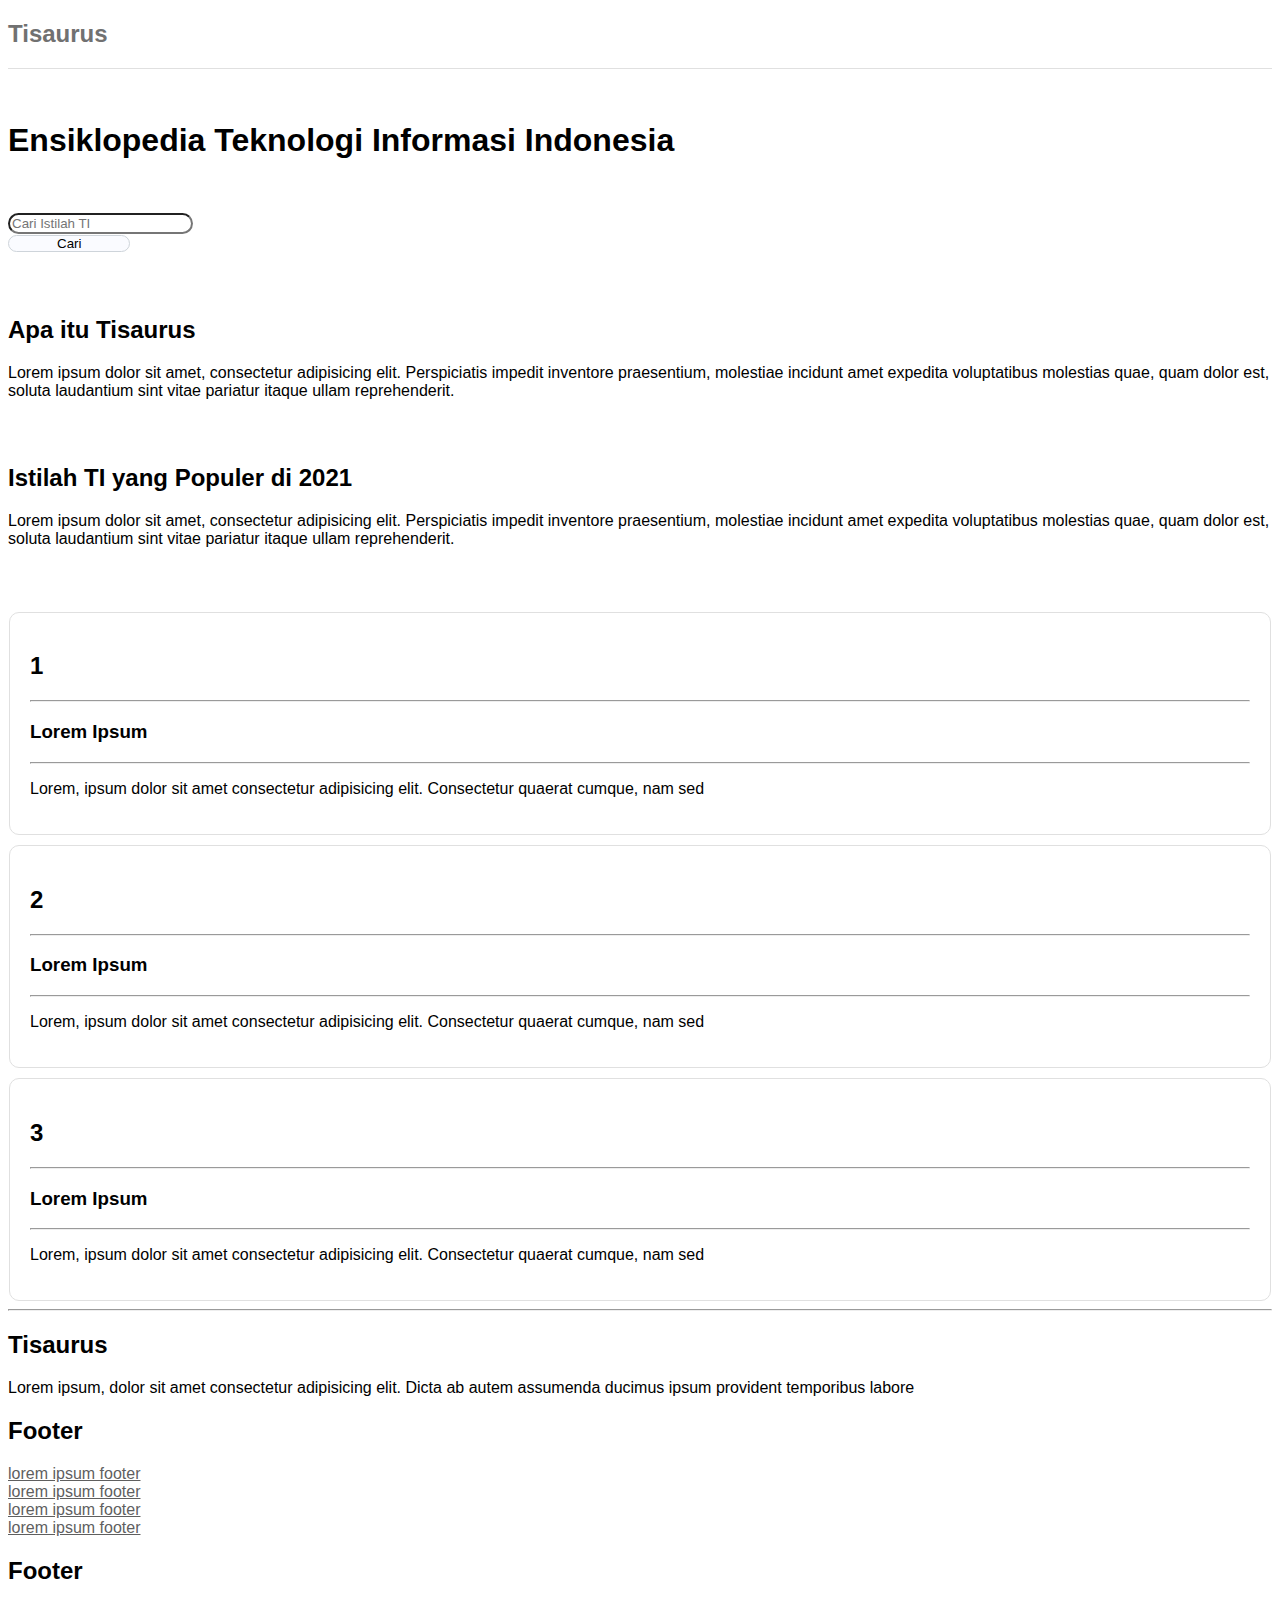
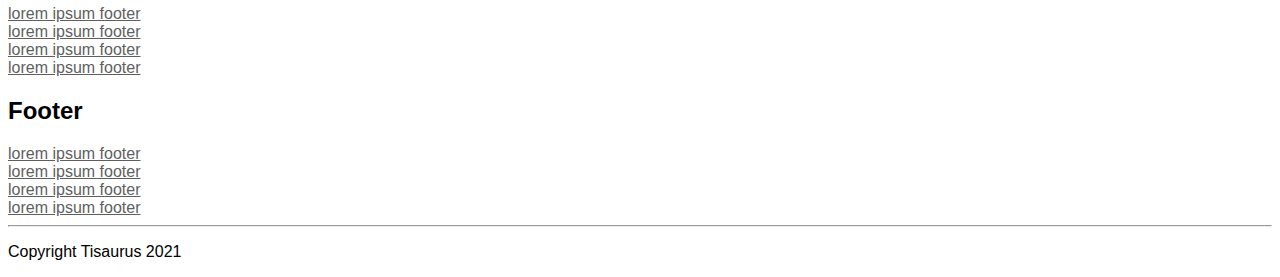
==== html-core/index.html @ e1e1643c "all basic html dan css template is done" ====
<!DOCTYPE html>
<html lang="en">

<head>
    <meta charset="UTF-8">
    <meta http-equiv="X-UA-Compatible" content="IE=edge">
    <meta name="viewport" content="width=device-width, initial-scale=1.0">
    <title>Home</title>

    <!-- boostrap 4.6 -->
    <link rel="stylesheet" href="https://cdn.jsdelivr.net/npm/bootstrap@4.6.1/dist/css/bootstrap.min.css"
        integrity="sha384-zCbKRCUGaJDkqS1kPbPd7TveP5iyJE0EjAuZQTgFLD2ylzuqKfdKlfG/eSrtxUkn" crossorigin="anonymous">
    <!-- style.css -->
    <link rel="stylesheet" href="./style.css">

    <!-- font -->
    <link rel="preconnect" href="https://fonts.googleapis.com">
    <link rel="preconnect" href="https://fonts.gstatic.com" crossorigin>
    <link
        href="https://fonts.googleapis.com/css2?family=Source+Sans+Pro:ital,wght@0,300;0,400;0,600;0,700;1,400;1,600;1,700&display=swap"
        rel="stylesheet">

</head>

<body>

    <nav class="navbar navbar-light justify-content-center">
        <h2 class="logo">Tisaurus</h2>

    </nav>
    <div class="container ">



        <!-- heading -->
        <div class="row justify-content-center">
            <div class="col-lg-4 col-md-6 col-sm-8">
                <h1 class="text-center display-4 judul">
                    Ensiklopedia Teknologi Informasi Indonesia
                </h1>


            </div>
        </div>

        <!-- form search -->
        <div class="row justify-content-center pencarian">
            <div class="col-lg-6">
                <div class="input-group mb-3">
                    <input type="text" class="form-control" placeholder="Cari Istilah TI" aria-label="Istilah TI"
                        aria-describedby="istilah-ti">
                    <div class="input-group-append">
                        <button class="btn btn-outline-secondary" id="index-custom-search" type="button"
                            id="istilah-ti">Cari</button>
                    </div>
                </div>
            </div>
        </div>

        <!-- konten tengah -->
        <!-- apa itu tisaurus -->
        <div class="row justify-content-center index-pembukaan">
            <div class="col-lg-8 text-center">
                <h2>Apa itu Tisaurus</h2>
                <p>Lorem ipsum dolor sit amet, consectetur adipisicing elit. Perspiciatis impedit inventore praesentium,
                    molestiae incidunt amet expedita voluptatibus molestias quae, quam dolor est, soluta laudantium sint
                    vitae pariatur itaque ullam reprehenderit.</p>
            </div>
        </div>
        <!-- istilah populer -->
        <div class="row justify-content-center index-pembukaan">
            <div class="col-lg-8 text-center">
                <h2>Istilah TI yang Populer di 2021</h2>
                <p>Lorem ipsum dolor sit amet, consectetur adipisicing elit. Perspiciatis impedit inventore praesentium,
                    molestiae incidunt amet expedita voluptatibus molestias quae, quam dolor est, soluta laudantium sint
                    vitae pariatur itaque ullam reprehenderit.</p>
            </div>
        </div>

        <div class="container">
            <div class="row">
                <div class="col-sm-4 istilah-populer text-center">
                    <div class="bone">
                        <h2 class="diplay-5">1</h2>
                        <hr>
                        <h3 class="judul-istilah-populer">
                            Lorem Ipsum
                        </h3>
                        <hr>
                        <p>Lorem, ipsum dolor sit amet consectetur adipisicing elit. Consectetur quaerat cumque, nam sed
                        </p>
                    </div>
                </div>
                <div class="col-sm-4 istilah-populer text-center">
                    <div class="bone">
                        <h2 class="diplay-5">2</h2>
                        <hr>
                        <h3 class="judul-istilah-populer">
                            Lorem Ipsum
                        </h3>
                        <hr>
                        <p>Lorem, ipsum dolor sit amet consectetur adipisicing elit. Consectetur quaerat cumque, nam sed
                        </p>
                    </div>
                </div>
                <div class="col-sm-4 istilah-populer text-center">
                    <div class="bone">
                        <h2 class="diplay-5">3</h2>
                        <hr>
                        <h3 class="judul-istilah-populer">
                            Lorem Ipsum
                        </h3>
                        <hr>
                        <p>Lorem, ipsum dolor sit amet consectetur adipisicing elit. Consectetur quaerat cumque, nam sed
                        </p>
                    </div>

                </div>
            </div>
        </div>


    </div>
    <footer class="footer">
        <hr>
        <div class="container">
            <div class="row text-md-left text-center">
                <div class="col-sm-3">
                    <h2>Tisaurus</h2>
                    <p>Lorem ipsum, dolor sit amet consectetur adipisicing elit. Dicta ab autem assumenda ducimus
                        ipsum
                        provident temporibus labore</p>
                </div>
                <div class="col-sm-3">
                    <h2>Footer</h2>
                    <a href="#" class="link">
                        lorem ipsum footer
                    </a>
                    <a href="#" class="link">
                        lorem ipsum footer
                    </a>
                    <a href="#" class="link">
                        lorem ipsum footer
                    </a>
                    <a href="#" class="link">
                        lorem ipsum footer
                    </a>
                </div>
                <div class="col-sm-3">
                    <h2>Footer</h2>
                    <a href="#" class="link">
                        lorem ipsum footer
                    </a>
                    <a href="#" class="link">
                        lorem ipsum footer
                    </a>
                    <a href="#" class="link">
                        lorem ipsum footer
                    </a>
                    <a href="#" class="link">
                        lorem ipsum footer
                    </a>
                </div>
                <div class="col-sm-3">
                    <h2>Footer</h2>
                    <a href="#" class="link">
                        lorem ipsum footer
                    </a>
                    <a href="#" class="link">
                        lorem ipsum footer
                    </a>
                    <a href="#" class="link">
                        lorem ipsum footer
                    </a>
                    <a href="#" class="link">
                        lorem ipsum footer
                    </a>
                </div>
            </div>
            <hr>
            <div class="copyright">
                <p class="text-center">Copyright Tisaurus 2021</p>
            </div>
        </div>
    </footer>

    <!-- boostrap java script -->
    <script src="https://cdn.jsdelivr.net/npm/jquery@3.5.1/dist/jquery.slim.min.js"
        integrity="sha384-DfXdz2htPH0lsSSs5nCTpuj/zy4C+OGpamoFVy38MVBnE+IbbVYUew+OrCXaRkfj"
        crossorigin="anonymous"></script>
    <script src="https://cdn.jsdelivr.net/npm/bootstrap@4.6.1/dist/js/bootstrap.bundle.min.js"
        integrity="sha384-fQybjgWLrvvRgtW6bFlB7jaZrFsaBXjsOMm/tB9LTS58ONXgqbR9W8oWht/amnpF"
        crossorigin="anonymous"></script>
</body>

</html>
---- html-core/style.css ----
img{
    width: auto;
    height: 100%;
}
a{
    color: rgb(95, 95, 95);
}

/* Small devices (landscape phones, 576px and up) */
@media (min-width: 275px) {
    body{
        /* font-family: 'Source Sans Pro', sans-serif; */
        font-family: 'Mulish', sans-serif;
    }
    
    .footer{
    
    
    }
    
    .link  {
        display: block;
    }
    
    .judul{
        padding: 1em 0;
        color:#000000;
       
    }
    .pencarian{
        margin-bottom: 3rem;
    }
    
    .index-pembukaan{
        margin: 4rem 0;
    }
    
    
    .bone{
        box-sizing:;
        border: 1px solid #e0e0e0;
        border-radius: 10px;
        padding: 20px;
        margin: 1px;
        margin-top: 10px;
    }
    
    #index-custom-search{
       padding: 0 3rem;
    }
    
    .navbar{
        border-bottom: 1px solid #e0e0e0;
        /* background-color: #FAFBFF; */
    }
    
    .tulisan{
    font-size: 15px;    
    font-weight: 400;
    letter-spacing: .3px;
    line-height: 20px;
    padding-bottom: 1rem;
    }
    
    .judul-konten{
        font-weight: 700;
        margin: 3rem 0;
        /* color: rgb(144, 109, 201); */
        
    }
    
    .sub-judul-konten{
        font-weight: 600;
        padding-bottom: 1rem;
        /* color: rgb(144, 109, 201); */
    }


    /* navigasi bar */

    #nav-single{
        /* margin-top: 1rem;
        display: flex;
        align-items: center;
        justify-content: center; */
    }
    .single-cari{
        margin: 1rem 0;
    }

    .heading-cari{
        /* border-top: 1px solid #e0e0e0; */
        padding: 1em 0;
        
        
    }
    #custom-nav{
        /* background-color: rgb(247, 247, 247); */
        background-color: white;  
        
    }

    .logo{
        color: rgb(113, 113, 113);
    }
    
    #custom-nav a{
        color: rgb(113, 113, 113);
        
       
    }
    
    .btn{
        /* background-color: rgb(97, 151, 244); */
        /* color: white; */
        border: 1px solid #ced4da;
        background-color: #FAFBFF;
    }
    #search-box{
        padding-right: 0.4em;
    }
    .navbar-light .navbar-toggler {
        color: rgba(0,0,0,.5);
        border: none;
    }
  
    .full-mobile{
        /* background-color: blueviolet; */
        height: 95vh;
        display: flex;
        justify-content: center;
        align-items: center;
        flex-direction: column;
        
    }
    .random-box{
        height: 10rem;
    }
    .form-control{
        border-radius: 3rem;
    }
    .btn{
        border-radius: 3rem;

    }
    .kiri{
        display: none;
    }

    /* pencarian */
    .kotak-hasil{
        padding: 1rem;
        border: 1px solid #ced4da;
        border-radius: 10px;
        margin: 20px 20px;
    }

    .judul-post-pencarian{
        
        font-weight: 600;
        text-align: center;
    }

    /* custom 404 */
    .box-404{
        background-color: rgb(255, 252, 242);
        padding-bottom: 100px;
        padding-top: 80px ;
    }
    .custom-404{
       
        font-size: 5rem;
        text-align: center;
    }
    .keterangan-404{
        font-size: 1.5rem;
        font-weight: 300;;
        text-align: center;
    }


}
  
   
/* Medium devices (tablets, 768px and up) */
@media (min-width: 768px) { 

    .full-mobile{
        /* background-color: blueviolet; */
        height: 0vh;
        display: flex;
        justify-content: center;
        align-items: center;
        flex-direction: row;
        
        
    }
    .full-mobile{
        display: none;
    }
    .heading-cari{
        display: none;
    }
    .sticky-top{
        position:static;
    }
    .random-box{
        display: none;
    }
    .kiri{
        display: inline-block;
    }
    .custom-desktop{
        display: flex;
        width: 100%;
        flex-direction: row;
        /* background-color: red; */
        justify-content: space-between;
    }

    .judul-post-pencarian{
        
        font-weight: 500;
        text-align: center;
        color: #2c2d30;
        
        
    }
    .pencarian-judul{
        border-right: 1px solid  #ced4da;
    }
 }

/* Large devices (desktops, 992px and up) */
@media (min-width: 992px) { 

 }

/* Extra large devices (large desktops, 1200px and up) */
@media (min-width: 1200px) { 

 }
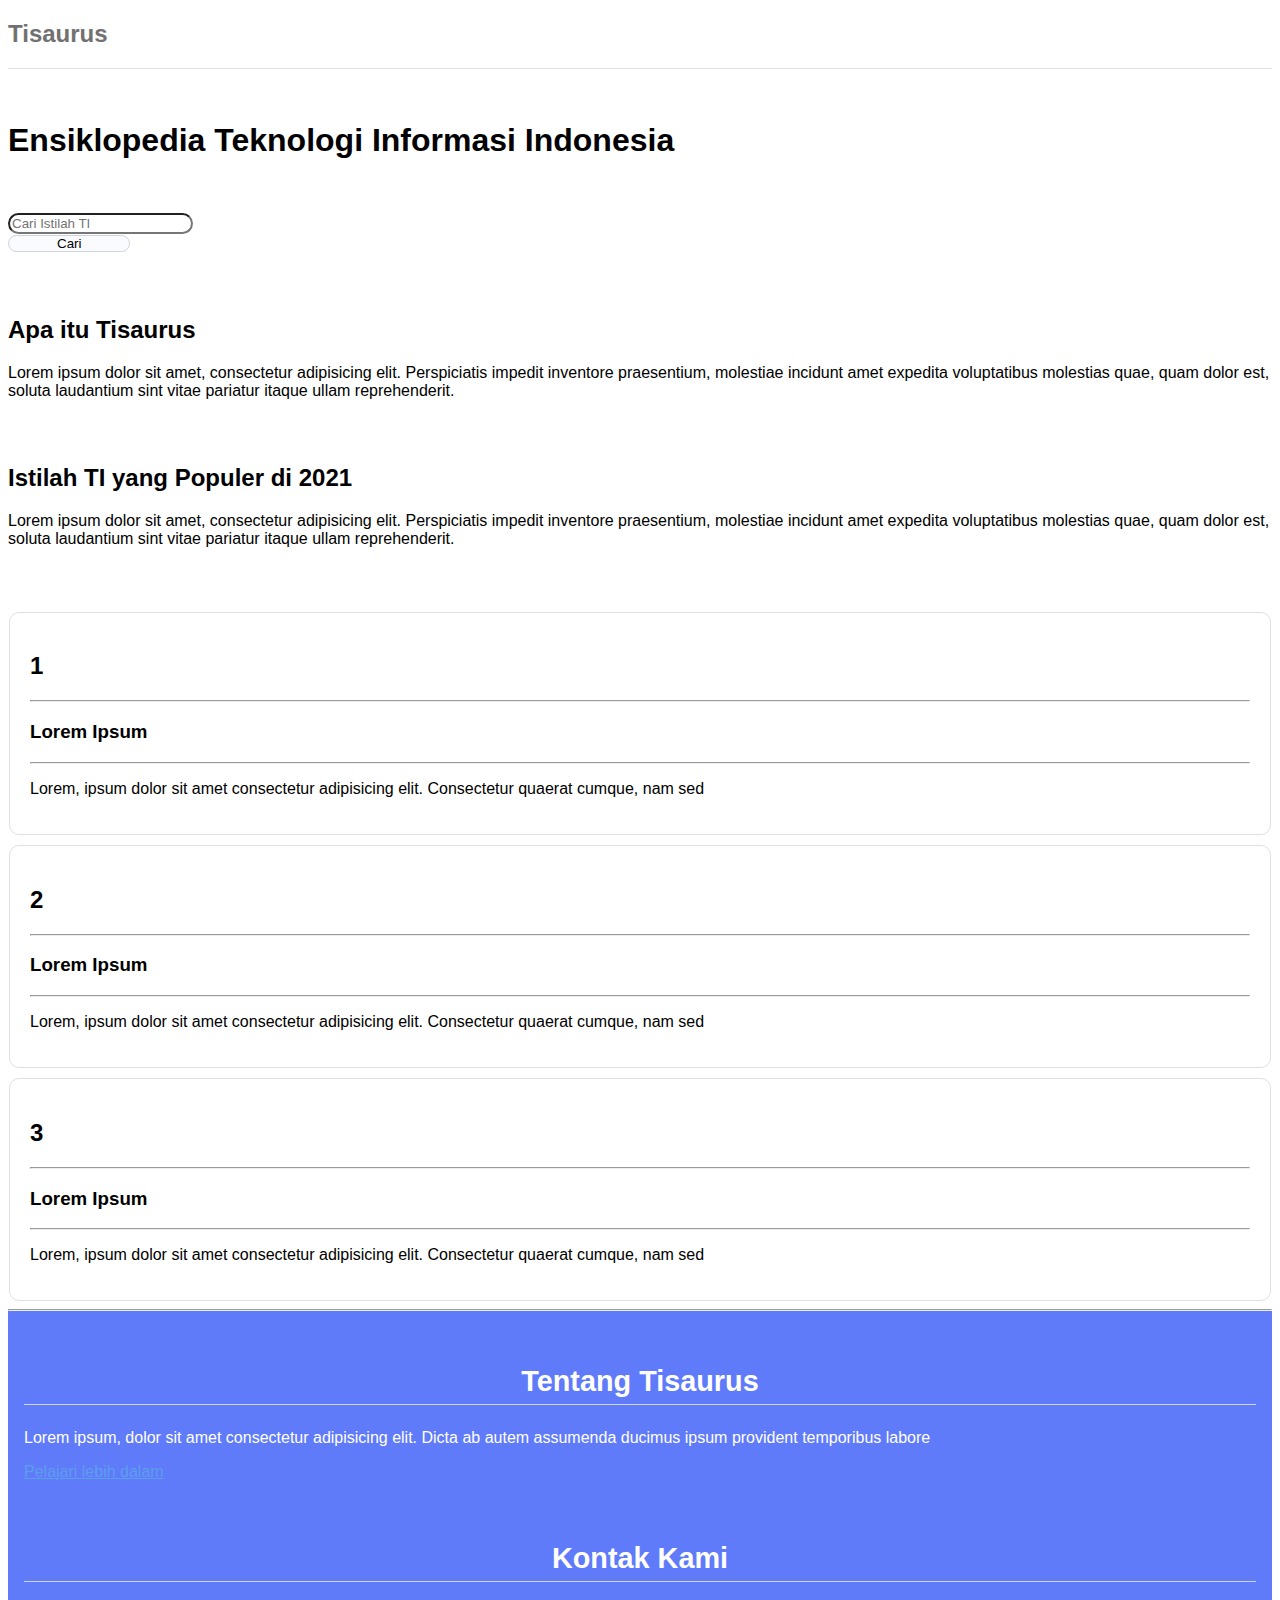
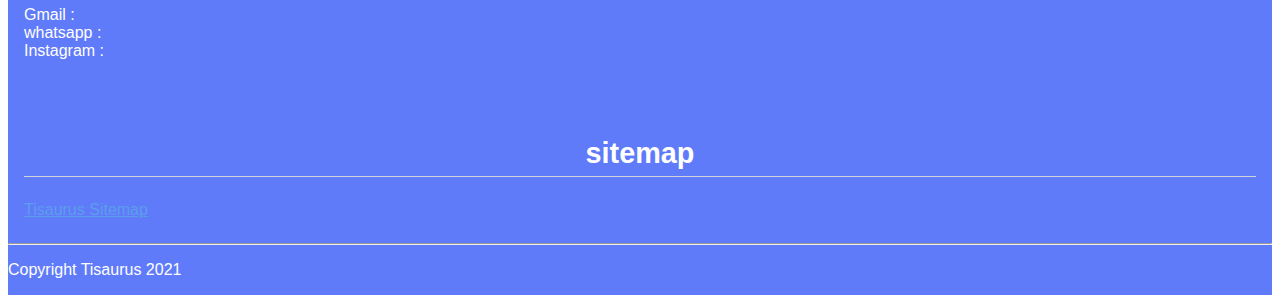
==== commit 5d8b17a3: "footer changes" ====
--- a/html-core/index.html
+++ b/html-core/index.html
@@ -125,61 +125,46 @@
         <hr>
         <div class="container">
             <div class="row text-md-left text-center">
-                <div class="col-sm-3">
-                    <h2>Tisaurus</h2>
-                    <p>Lorem ipsum, dolor sit amet consectetur adipisicing elit. Dicta ab autem assumenda ducimus
-                        ipsum
-                        provident temporibus labore</p>
+                <div class="col-sm-4">
+                    <div class="footer-container">
+                        <h2 class="footer-header-nav">Tentang Tisaurus</h2>
+                        <p class="footer-nav">Lorem ipsum, dolor sit amet consectetur adipisicing elit. Dicta ab autem
+                            assumenda ducimus
+                            ipsum
+                            provident temporibus labore
+                        </p>
+                        <a href="#" class="link">
+                            Pelajari lebih dalam
+                        </a>
+
+                    </div>
+
                 </div>
-                <div class="col-sm-3">
-                    <h2>Footer</h2>
-                    <a href="#" class="link">
-                        lorem ipsum footer
-                    </a>
-                    <a href="#" class="link">
-                        lorem ipsum footer
-                    </a>
-                    <a href="#" class="link">
-                        lorem ipsum footer
-                    </a>
-                    <a href="#" class="link">
-                        lorem ipsum footer
-                    </a>
+
+                <div class="col-sm-4">
+                    <div class="footer-container">
+                        <h2 class="footer-header-nav">Kontak Kami</h2>
+                        <p class="footer-nav">
+                            Gmail : <br>
+                            whatsapp : <br>
+                            Instagram : <br>
+
+                        </p>
+                    </div>
+
                 </div>
-                <div class="col-sm-3">
-                    <h2>Footer</h2>
-                    <a href="#" class="link">
-                        lorem ipsum footer
-                    </a>
-                    <a href="#" class="link">
-                        lorem ipsum footer
-                    </a>
-                    <a href="#" class="link">
-                        lorem ipsum footer
-                    </a>
-                    <a href="#" class="link">
-                        lorem ipsum footer
-                    </a>
-                </div>
-                <div class="col-sm-3">
-                    <h2>Footer</h2>
-                    <a href="#" class="link">
-                        lorem ipsum footer
-                    </a>
-                    <a href="#" class="link">
-                        lorem ipsum footer
-                    </a>
-                    <a href="#" class="link">
-                        lorem ipsum footer
-                    </a>
-                    <a href="#" class="link">
-                        lorem ipsum footer
-                    </a>
+                <div class="col-sm-4">
+                    <div class="footer-container">
+                        <h2 class="footer-header-nav">sitemap</h2>
+                        <a href="#" class="link">
+                            Tisaurus Sitemap
+                        </a>
+                    </div>
                 </div>
             </div>
             <hr>
             <div class="copyright">
-                <p class="text-center">Copyright Tisaurus 2021</p>
+                <p class="text-center copyright">Copyright Tisaurus 2021</p>
             </div>
         </div>
     </footer>
--- a/html-core/style.css
+++ b/html-core/style.css
@@ -4,7 +4,7 @@
     height: 100%;
 }
 a{
-    color: rgb(95, 95, 95);
+    color: rgb(91, 158, 235);
 }
 
 /* Small devices (landscape phones, 576px and up) */
@@ -14,10 +14,6 @@
         font-family: 'Mulish', sans-serif;
     }
     
-    .footer{
-    
-    
-    }
     
     .link  {
         display: block;
@@ -179,6 +175,35 @@
         text-align: center;
     }
 
+    /* footer nav */
+    .footer-container{
+        padding: 1rem 3rem;
+    }
+
+    .footer-header-nav{
+        font-size: 1.8rem;
+        border-bottom: 1px solid #fff;
+        font-weight: 600;
+        padding: 0.2em;
+    }
+
+    .copyright{
+        margin-bottom: 0;
+        padding-bottom: 0.5em;
+    }
+
+    /* atur warna */
+
+    .footer{
+    
+        background-color: #607BFA;
+    }
+
+    .footer-header-nav, .copyright, .footer-nav{
+        color: white;
+    }
+
+
 
 }
   
@@ -230,6 +255,16 @@
     .pencarian-judul{
         border-right: 1px solid  #ced4da;
     }
+
+     /* footer nav */
+     .footer-container{
+        padding: 1rem 1rem;
+     }
+    .footer-header-nav{
+        font-size: 1.8rem;
+        border-bottom: 1px solid #ced4da;
+        text-align: center;
+    }
  }
 
 /* Large devices (desktops, 992px and up) */
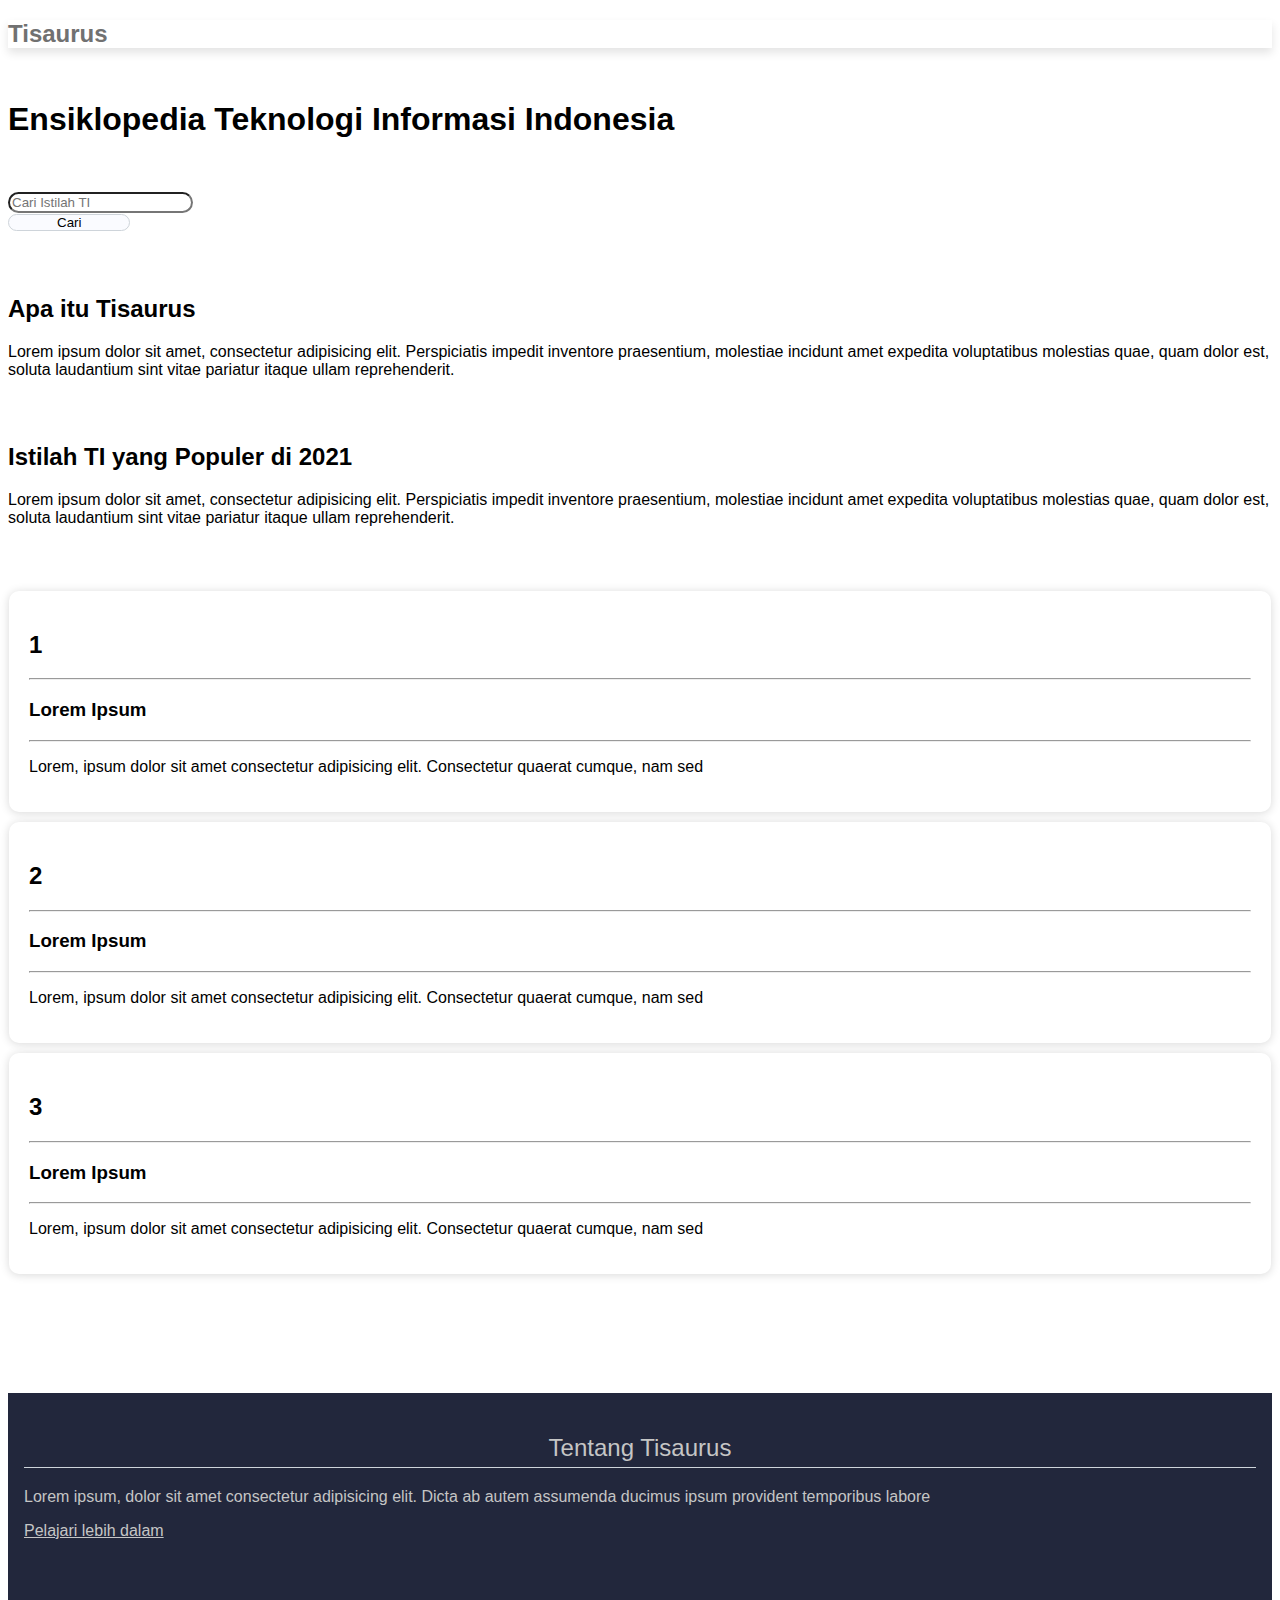
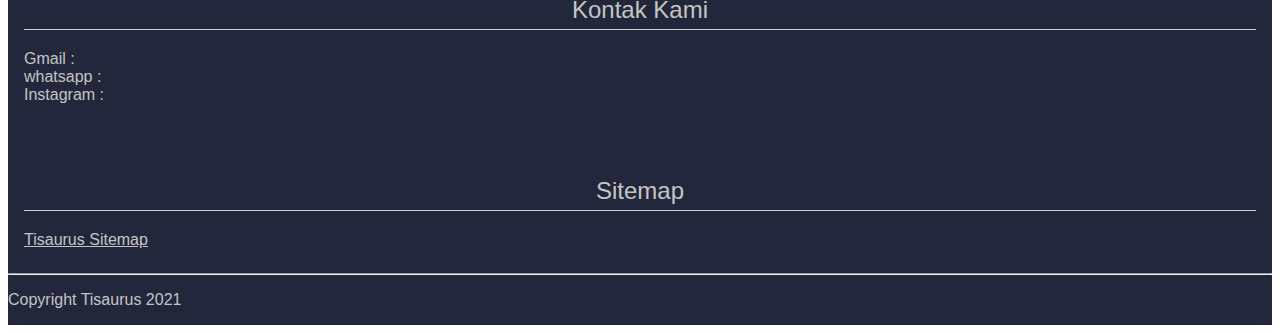
==== commit c5af825c: "ui update, make it more classy can anak muda abel" ====
--- a/html-core/index.html
+++ b/html-core/index.html
@@ -17,7 +17,7 @@
     <link rel="preconnect" href="https://fonts.googleapis.com">
     <link rel="preconnect" href="https://fonts.gstatic.com" crossorigin>
     <link
-        href="https://fonts.googleapis.com/css2?family=Source+Sans+Pro:ital,wght@0,300;0,400;0,600;0,700;1,400;1,600;1,700&display=swap"
+        href="https://fonts.googleapis.com/css2?family=Mulish:ital,wght@0,300;0,400;0,500;0,700;0,800;0,900;1,200;1,300;1,400;1,500;1,600;1,700;1,800;1,900&display=swap"
         rel="stylesheet">
 
 </head>
@@ -121,8 +121,9 @@
 
 
     </div>
+    <br>
     <footer class="footer">
-        <hr>
+
         <div class="container">
             <div class="row text-md-left text-center">
                 <div class="col-sm-4">
@@ -155,7 +156,7 @@
                 </div>
                 <div class="col-sm-4">
                     <div class="footer-container">
-                        <h2 class="footer-header-nav">sitemap</h2>
+                        <h2 class="footer-header-nav">Sitemap</h2>
                         <a href="#" class="link">
                             Tisaurus Sitemap
                         </a>
--- a/html-core/style.css
+++ b/html-core/style.css
@@ -4,14 +4,14 @@
     height: 100%;
 }
 a{
-    color: rgb(91, 158, 235);
+    color: #70604e;
 }
 
 /* Small devices (landscape phones, 576px and up) */
 @media (min-width: 275px) {
     body{
-        /* font-family: 'Source Sans Pro', sans-serif; */
-        font-family: 'Mulish', sans-serif;
+        font-family: 'Source Sans Pro', sans-serif;
+        /* font-family: 'Mulish', sans-serif; */
     }
     
     
@@ -34,12 +34,13 @@
     
     
     .bone{
-        box-sizing:;
-        border: 1px solid #e0e0e0;
+       
+        /* border: 1px solid #d4d4d4; */
         border-radius: 10px;
         padding: 20px;
         margin: 1px;
         margin-top: 10px;
+        box-shadow: 0px 1px 10px rgb(216, 216, 216);
     }
     
     #index-custom-search{
@@ -47,8 +48,9 @@
     }
     
     .navbar{
-        border-bottom: 1px solid #e0e0e0;
+        /* border-bottom: 1px solid #e0e0e0; */
         /* background-color: #FAFBFF; */
+        box-shadow: 0px 5px 10px rgb(228, 228, 228);
     }
     
     .tulisan{
@@ -95,6 +97,7 @@
         /* background-color: rgb(247, 247, 247); */
         background-color: white;  
         
+        
     }
 
     .logo{
@@ -181,9 +184,9 @@
     }
 
     .footer-header-nav{
-        font-size: 1.8rem;
-        border-bottom: 1px solid #fff;
-        font-weight: 600;
+        font-size: 1.4rem;
+        border-bottom: 2px solid #c5c5c5;
+        font-weight: 400;
         padding: 0.2em;
     }
 
@@ -195,12 +198,18 @@
     /* atur warna */
 
     .footer{
-    
-        background-color: #607BFA;
-    }
+        margin-top: 100px;
+        background-color: #22273c;
+        /* box-shadow: 0px -1px 10px rgb(211, 211, 211); */
+    }
+    .footer a{
+    
+        color: #c5c5c5;
+    }
+
 
     .footer-header-nav, .copyright, .footer-nav{
-        color: white;
+        color: #c5c5c5;
     }
 
 
@@ -261,7 +270,7 @@
         padding: 1rem 1rem;
      }
     .footer-header-nav{
-        font-size: 1.8rem;
+        font-size: 1.5rem;
         border-bottom: 1px solid #ced4da;
         text-align: center;
     }
